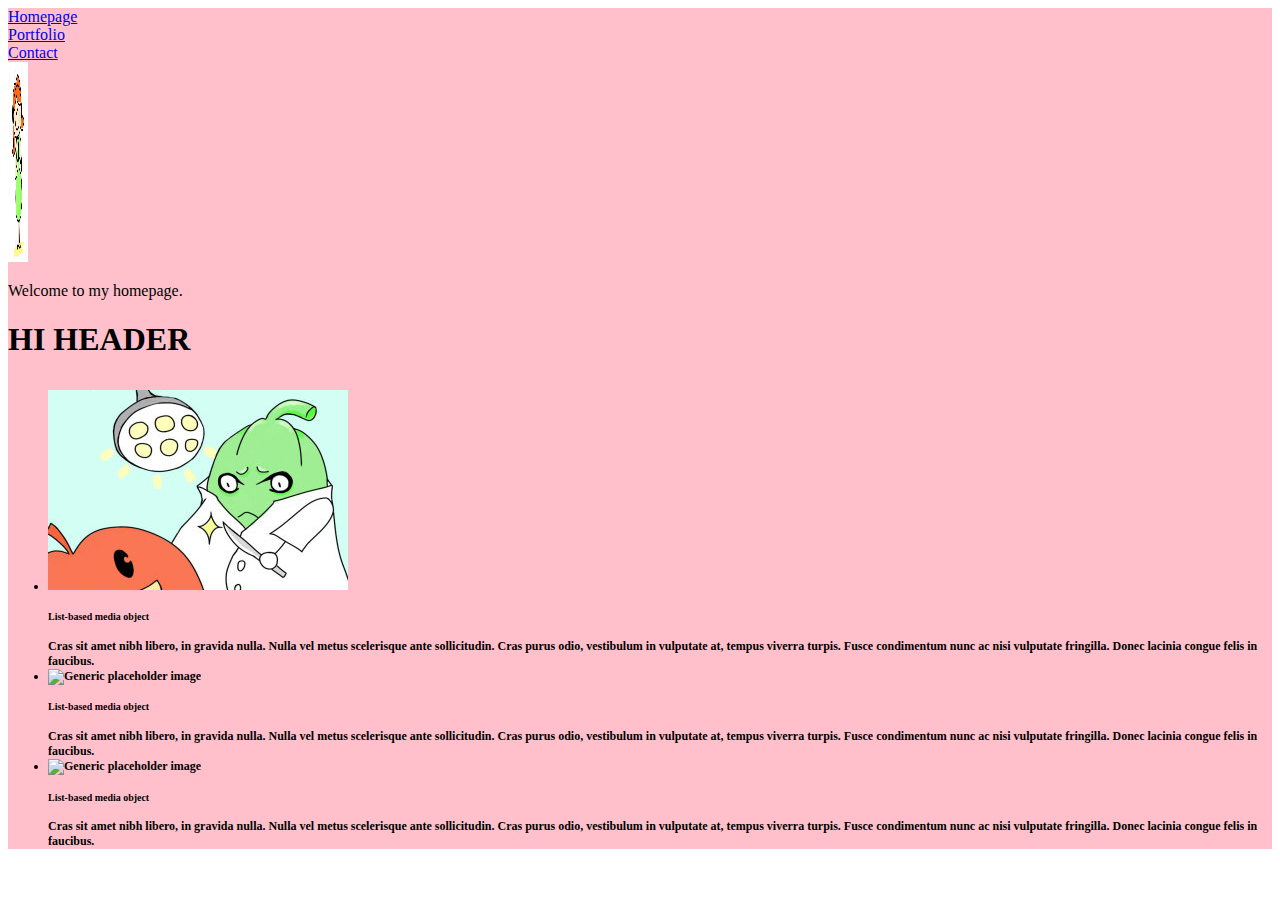
==== portfolio01/index.html @ e4bbdc6e "website" ====
<!DOCTYPE html>
<html lang="en" dir="ltr">
  <head>
    <meta charset="utf-8">
    <title>Yutong Han</title>
    <link rel="stylesheet" href="https://stackpath.bootstrapcdn.com/bootstrap/4.1.3/css/bootstrap.min.css" integrity="sha384-MCw98/SFnGE8fJT3GXwEOngsV7Zt27NXFoaoApmYm81iuXoPkFOJwJ8ERdknLPMO" crossorigin="anonymous">
    <link rel="stylesheet" href="css/main.css">
  </head>
  <body>

    <div class="container pink">
        <div class="row">

          <div class="col-12 col-md-4 d-none d-md-block">
    <!-- On rows -->
    <div class="alert alert-primary" role="alert">
  <a href="#" class="alert-link">Homepage</a>
</div>
<div class="alert alert-secondary" role="alert">
  <a href="#" class="alert-link">Portfolio</a>
</div>
<div class="alert alert-success" role="alert">
  <a href="#" class="alert-link">Contact</a>
</div>
</div>

<!-- <div class="container pink">
    <div class="row">

      <div class="col-12 col-md-4 d-none d-md-block pink">
        <div class="card" style="width: 18rem;">
  <img class="card-img-top" src="IMGs/001.jpg" alt="Card image cap">
  <div class="card-body">
    <h5 class="card-title">Card title</h5>
    <p class="card-text">Some quick example text to build on the card title and make up the bulk of the card's content.</p>
    <a href="#" class="btn btn-primary">Go somewhere</a>
  </div>
</div>
    </div> -->

    <div class="col-6 col-md-8">

<!-- //col-xs-*超小屏幕 手机 (<768px),.col-sm-*小屏幕 平板 (≥768px),.col-md-*中等屏幕 桌面显示器 (≥992px)(栅格参数). -->
<img class="card-img-top" src="IMGs/001.jpg" alt="Card image cap" height="200" width="20">
<p>Welcome to my homepage.</p>
  </div>
  </div>


  <div class="row">
  <div class="col-12 antiqueWhite">
    <h1 class= > HI HEADER</header>


      <ul class="list-unstyled">
        <li class="media">
          <img class="mr-3" src="IMGs/cartoon1.jpeg" alt="Generic placeholder image">
          <div class="media-body">
            <h5 class="mt-0 mb-1">List-based media object</h5>
            Cras sit amet nibh libero, in gravida nulla. Nulla vel metus scelerisque ante sollicitudin. Cras purus odio, vestibulum in vulputate at, tempus viverra turpis. Fusce condimentum nunc ac nisi vulputate fringilla. Donec lacinia congue felis in faucibus.
          </div>
        </li>
        <li class="media my-4">
          <img class="mr-3" src=".../64x64" alt="Generic placeholder image">
          <div class="media-body">
            <h5 class="mt-0 mb-1">List-based media object</h5>
            Cras sit amet nibh libero, in gravida nulla. Nulla vel metus scelerisque ante sollicitudin. Cras purus odio, vestibulum in vulputate at, tempus viverra turpis. Fusce condimentum nunc ac nisi vulputate fringilla. Donec lacinia congue felis in faucibus.
          </div>
        </li>
        <li class="media">
          <img class="mr-3" src=".../64x64" alt="Generic placeholder image">
          <div class="media-body">
            <h5 class="mt-0 mb-1">List-based media object</h5>
            Cras sit amet nibh libero, in gravida nulla. Nulla vel metus scelerisque ante sollicitudin. Cras purus odio, vestibulum in vulputate at, tempus viverra turpis. Fusce condimentum nunc ac nisi vulputate fringilla. Donec lacinia congue felis in faucibus.
          </div>
        </li>
      </ul>

</div>
</div>



    <script src="https://code.jquery.com/jquery-3.3.1.slim.min.js" integrity="sha384-q8i/X+965DzO0rT7abK41JStQIAqVgRVzpbzo5smXKp4YfRvH+8abtTE1Pi6jizo" crossorigin="anonymous"></script>
    <script src="https://cdnjs.cloudflare.com/ajax/libs/popper.js/1.14.3/umd/popper.min.js" integrity="sha384-ZMP7rVo3mIykV+2+9J3UJ46jBk0WLaUAdn689aCwoqbBJiSnjAK/l8WvCWPIPm49" crossorigin="anonymous"></script>
    <script src="https://stackpath.bootstrapcdn.com/bootstrap/4.1.3/js/bootstrap.min.js" integrity="sha384-ChfqqxuZUCnJSK3+MXmPNIyE6ZbWh2IMqE241rYiqJxyMiZ6OW/JmZQ5stwEULTy" crossorigin="anonymous"></script>
  </body>
</html>
---- portfolio01/css/main.css ----
.red{
  background:red;
}
.orange{
  background:orange;
}
.teal{
  background:teal;
}
.pink{
  background:pink;
}
.kim-header{

}

.bg-light{
  background aqua !important;
}

.media{
  font-size: 12px; 
}
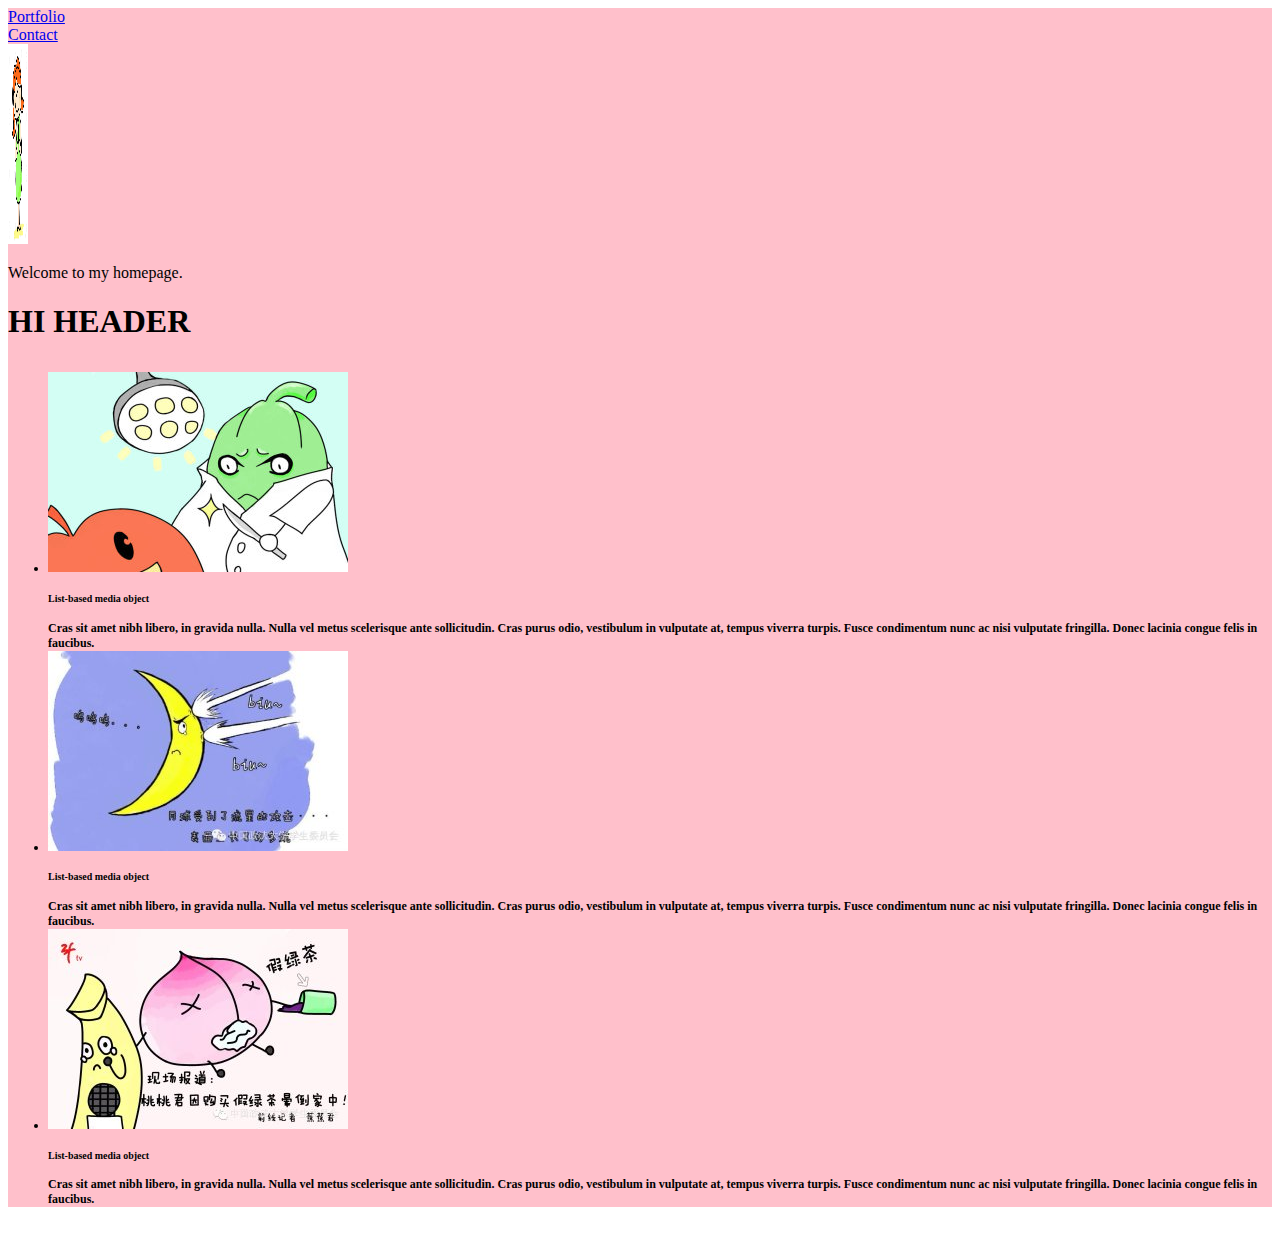
==== commit 0eeca2b1: "portfolio" ====
--- a/portfolio01/index.html
+++ b/portfolio01/index.html
@@ -8,19 +8,21 @@
   </head>
   <body>
 
+
+
     <div class="container pink">
         <div class="row">
 
           <div class="col-12 col-md-4 d-none d-md-block">
     <!-- On rows -->
-    <div class="alert alert-primary" role="alert">
-  <a href="#" class="alert-link">Homepage</a>
-</div>
+    <!-- <div class="alert alert-primary" role="alert">
+  <a href="page1.html" class="alert-link">Homepage</a>
+</div> -->
 <div class="alert alert-secondary" role="alert">
-  <a href="#" class="alert-link">Portfolio</a>
+  <a href="hiheader" class="alert-link">Portfolio</a>
 </div>
 <div class="alert alert-success" role="alert">
-  <a href="#" class="alert-link">Contact</a>
+  <a href="page3.html" class="alert-link">Contact</a>
 </div>
 </div>
 
@@ -49,26 +51,26 @@
 
   <div class="row">
   <div class="col-12 antiqueWhite">
-    <h1 class= > HI HEADER</header>
+    <h1 class="hiheader"> HI HEADER</header>
 
 
       <ul class="list-unstyled">
         <li class="media">
-          <img class="mr-3" src="IMGs/cartoon1.jpeg" alt="Generic placeholder image">
+          <img class="mr-3" src="IMGs/cartoon1.jpeg" alt="picture">
           <div class="media-body">
             <h5 class="mt-0 mb-1">List-based media object</h5>
             Cras sit amet nibh libero, in gravida nulla. Nulla vel metus scelerisque ante sollicitudin. Cras purus odio, vestibulum in vulputate at, tempus viverra turpis. Fusce condimentum nunc ac nisi vulputate fringilla. Donec lacinia congue felis in faucibus.
           </div>
         </li>
         <li class="media my-4">
-          <img class="mr-3" src=".../64x64" alt="Generic placeholder image">
+          <img class="mr-3" src="IMGs/cartoon4.jpeg" alt="app">
           <div class="media-body">
             <h5 class="mt-0 mb-1">List-based media object</h5>
             Cras sit amet nibh libero, in gravida nulla. Nulla vel metus scelerisque ante sollicitudin. Cras purus odio, vestibulum in vulputate at, tempus viverra turpis. Fusce condimentum nunc ac nisi vulputate fringilla. Donec lacinia congue felis in faucibus.
           </div>
         </li>
         <li class="media">
-          <img class="mr-3" src=".../64x64" alt="Generic placeholder image">
+          <img class="mr-3" src="IMGs/cartoon2.jpeg" alt="product">
           <div class="media-body">
             <h5 class="mt-0 mb-1">List-based media object</h5>
             Cras sit amet nibh libero, in gravida nulla. Nulla vel metus scelerisque ante sollicitudin. Cras purus odio, vestibulum in vulputate at, tempus viverra turpis. Fusce condimentum nunc ac nisi vulputate fringilla. Donec lacinia congue felis in faucibus.
--- a/portfolio01/css/main.css
+++ b/portfolio01/css/main.css
@@ -13,11 +13,13 @@
 .kim-header{
 
 }
-
+.alert alert-secondary{
+  padding-left: 16px;
+}
 .bg-light{
   background aqua !important;
 }
 
 .media{
-  font-size: 12px; 
+  font-size: 12px;
 }
